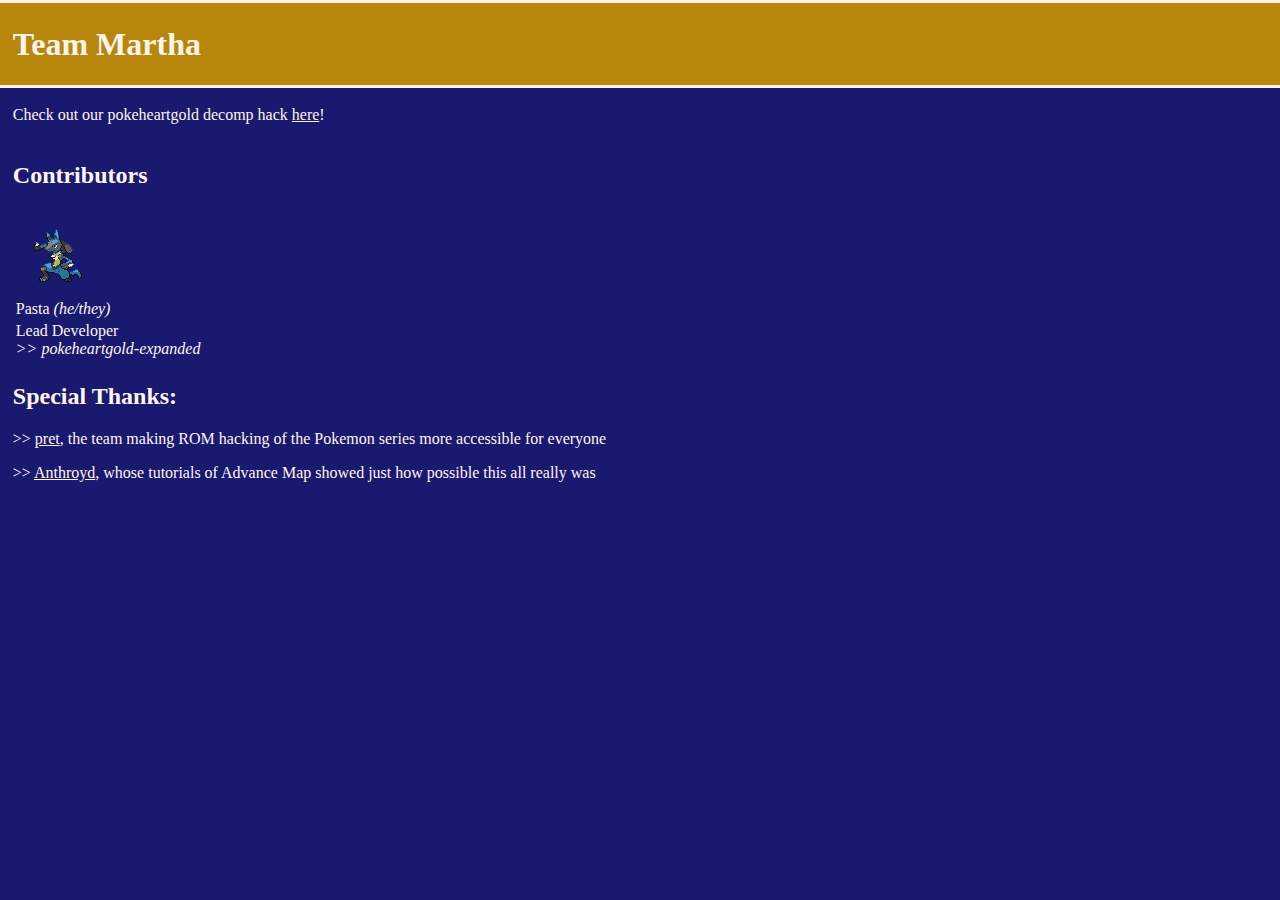
==== home/index.html @ f462a6b4 "Even further updates" ====
<!DOCTYPE html>
<html>
<head>
    <link rel="stylesheet" href="../css/goldsilver.css">
    <link rel="stylesheet" href="../css/hyde.css">
</head>
<body class="gsbackground">
    <div id="header" class="gsheader">
        <h1>Team Martha</h1>
    </div>
    <div id="links">
        <p>Check out our pokeheartgold decomp hack <a href="../pokeheartgold-expanded">here</a>!</p>
    </div>
    <div id="contributors">
        <h2>Contributors</h2>
        <table>
            <tr>
                <td>
                    <img src="lucario.png">
                </td>
            </tr>
            <tr>
                <td>
                    Pasta <i>(he/they)</i>
                </td>
            </tr>
            <tr>
                <td>
                    Lead Developer<br>
                    <i>>> pokeheartgold-expanded</i><br>
                </td>
            </tr>
        </table>
    </div>
    <div id="specialthanks">
        <h2>Special Thanks:</h2>
        <p>>> <a href="https://pret.github.io/">pret</a>, the team making ROM hacking of the Pokemon series more accessible for everyone</p>
        <p>>> <a href="https://www.youtube.com/c/Anthroyd">Anthroyd</a>, whose tutorials of Advance Map showed just how possible this all really was</p>
    </div>
</body>    
</html>
---- css/goldsilver.css ----
/* stylesheet for the pokeheartgold-expanded wiki */

.gsbackground {
    background-color: midnightblue;
    padding: 0;
    margin: 0;    
}

.gsheader {
    background-color: darkgoldenrod; 
    border-style: solid;
    border-left-style: none;
    border: 5%; 
    border-color: seashell;
    width: 100%;
    padding-left: 1%;
    padding-right: 1%;
    padding-top: 0.1%;
    padding-bottom: 0.1%;
}

div{
    padding-left: 1%;
    padding-right: 1%;
    padding-top: 0.1%;
    padding-bottom: 0.1%;
}

h1 {
    color: seashell;
    font: garamond;
}

* {
    color: seashell;
    font: garamond;
}
---- css/hyde.css ----
body {
    margin: 0;
    padding: 0;
}

p {
    font: garamond;
}

h1 {
    font: garamond;
}
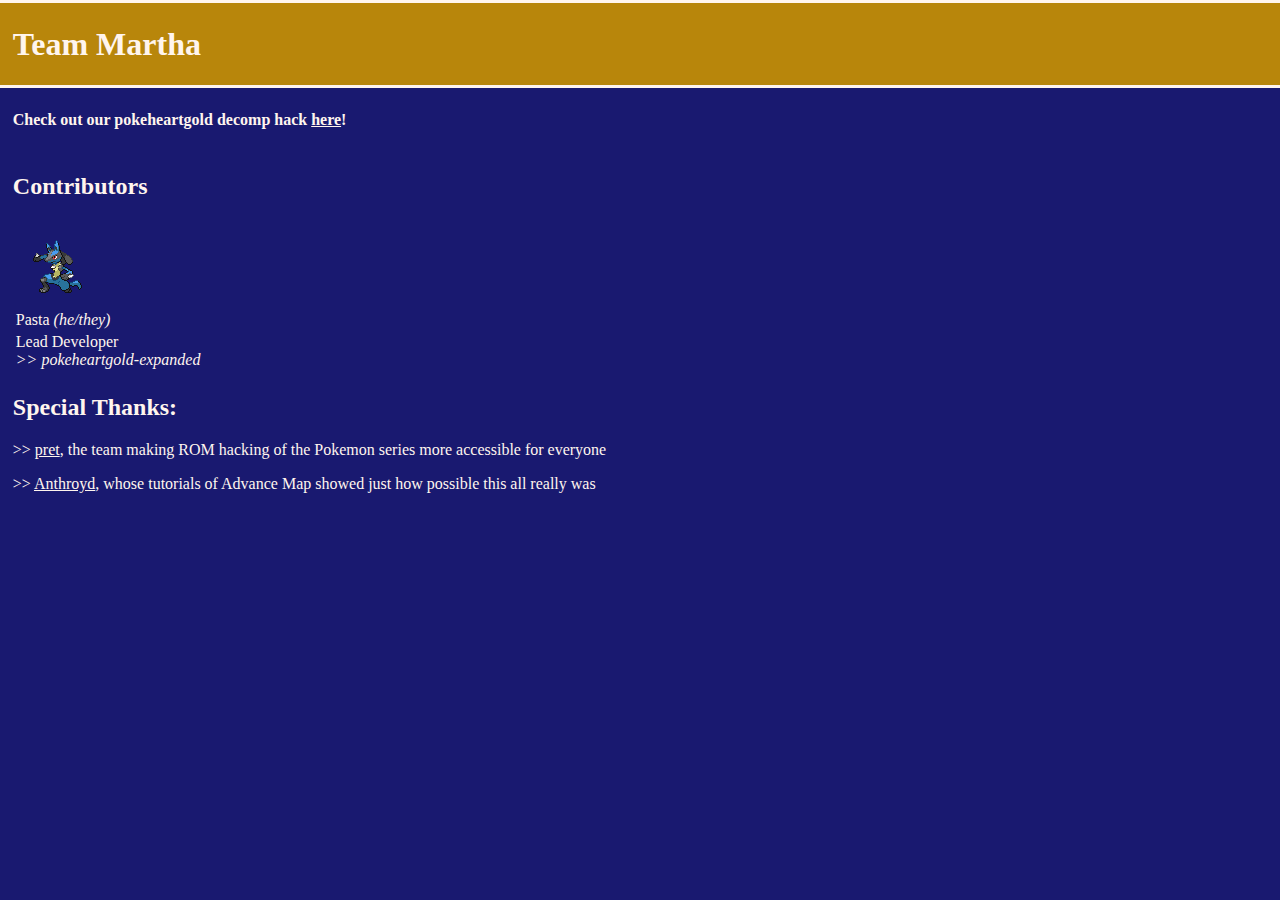
==== commit f21d0b91: "Update index.html" ====
--- a/home/index.html
+++ b/home/index.html
@@ -9,7 +9,7 @@
         <h1>Team Martha</h1>
     </div>
     <div id="links">
-        <p>Check out our pokeheartgold decomp hack <a href="../pokeheartgold-expanded">here</a>!</p>
+        <h4>Check out our pokeheartgold decomp hack <a href="../pokeheartgold-expanded">here</a>!</h4>
     </div>
     <div id="contributors">
         <h2>Contributors</h2>
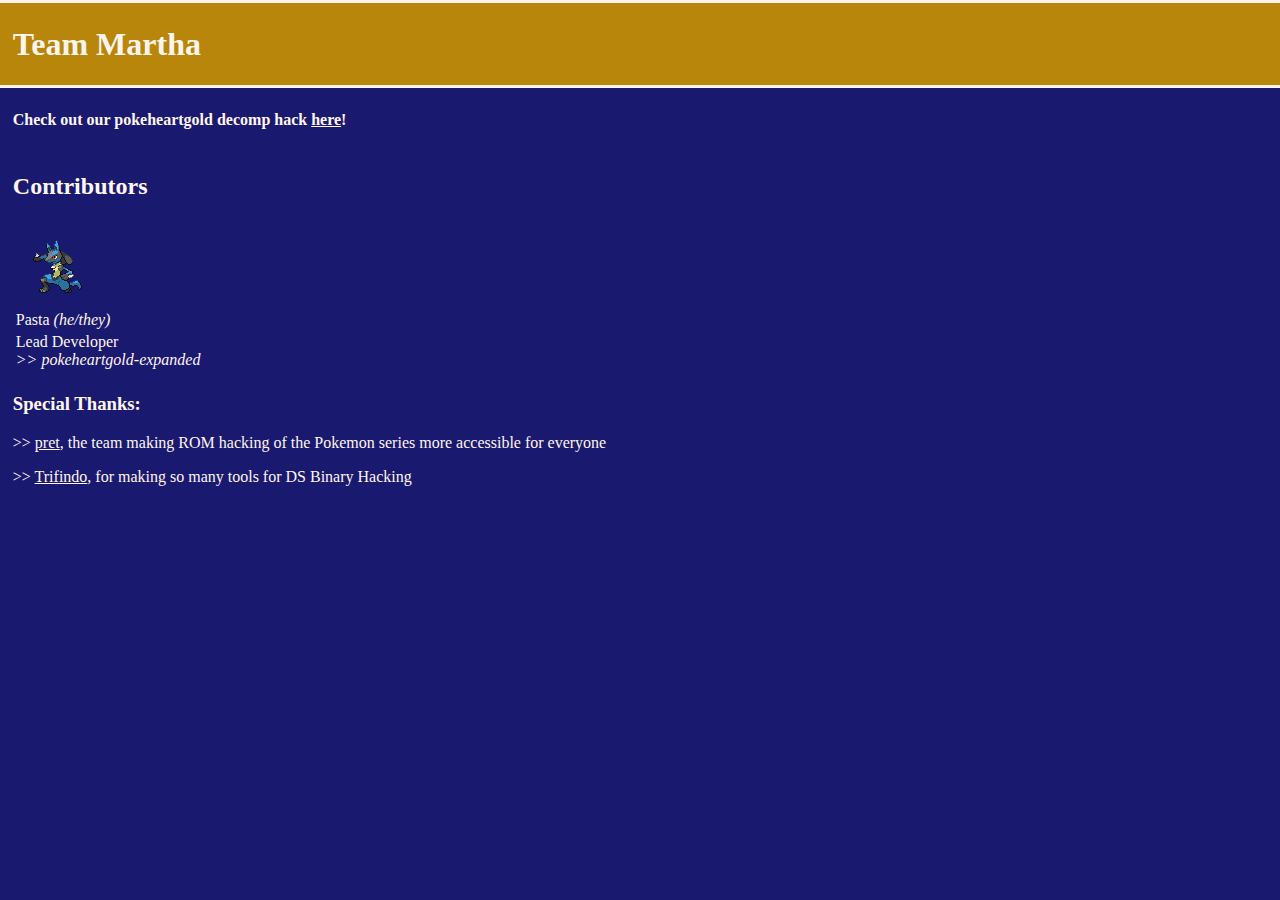
==== commit c583cf16: "Update index.html" ====
--- a/home/index.html
+++ b/home/index.html
@@ -16,12 +16,12 @@
         <table>
             <tr>
                 <td>
-                    <img src="lucario.png">
+                    <img src="../img/lucario.png">
                 </td>
             </tr>
             <tr>
                 <td>
-                    Pasta <i>(he/they)</i>
+                    <signature title="Pasta (he/they) 🏳️‍🌈&#10;Lead Developer&#10;pokeheartgold-expanded">Pasta <i>(he/they)</i></signature>
                 </td>
             </tr>
             <tr>
@@ -33,9 +33,9 @@
         </table>
     </div>
     <div id="specialthanks">
-        <h2>Special Thanks:</h2>
+        <h3>Special Thanks:</h3>
         <p>>> <a href="https://pret.github.io/">pret</a>, the team making ROM hacking of the Pokemon series more accessible for everyone</p>
-        <p>>> <a href="https://www.youtube.com/c/Anthroyd">Anthroyd</a>, whose tutorials of Advance Map showed just how possible this all really was</p>
+        <p>>> <a href="https://www.youtube.com/channel/UCqmrpUDHWBUrwskKMr_aI_w">Trifindo</a>, for making so many tools for DS Binary Hacking</p>
     </div>
 </body>    
 </html>--- a/css/goldsilver.css
+++ b/css/goldsilver.css
@@ -31,6 +31,21 @@
     font: garamond;
 }
 
+h2 {
+    color: seashell;
+    font: garamond;
+}
+
+h3 {
+    color: seashell;
+    font: garamond;
+}
+
+h4 {
+    color: seashell;
+    font: garamond;
+}
+
 * {
     color: seashell;
     font: garamond;
--- a/css/hyde.css
+++ b/css/hyde.css
@@ -9,4 +9,19 @@
 
 h1 {
     font: garamond;
+}
+
+h2 {
+    color: seashell;
+    font: garamond;
+}
+
+h3 {
+    color: seashell;
+    font: garamond;
+}
+
+h4 {
+    color: seashell;
+    font: garamond;
 }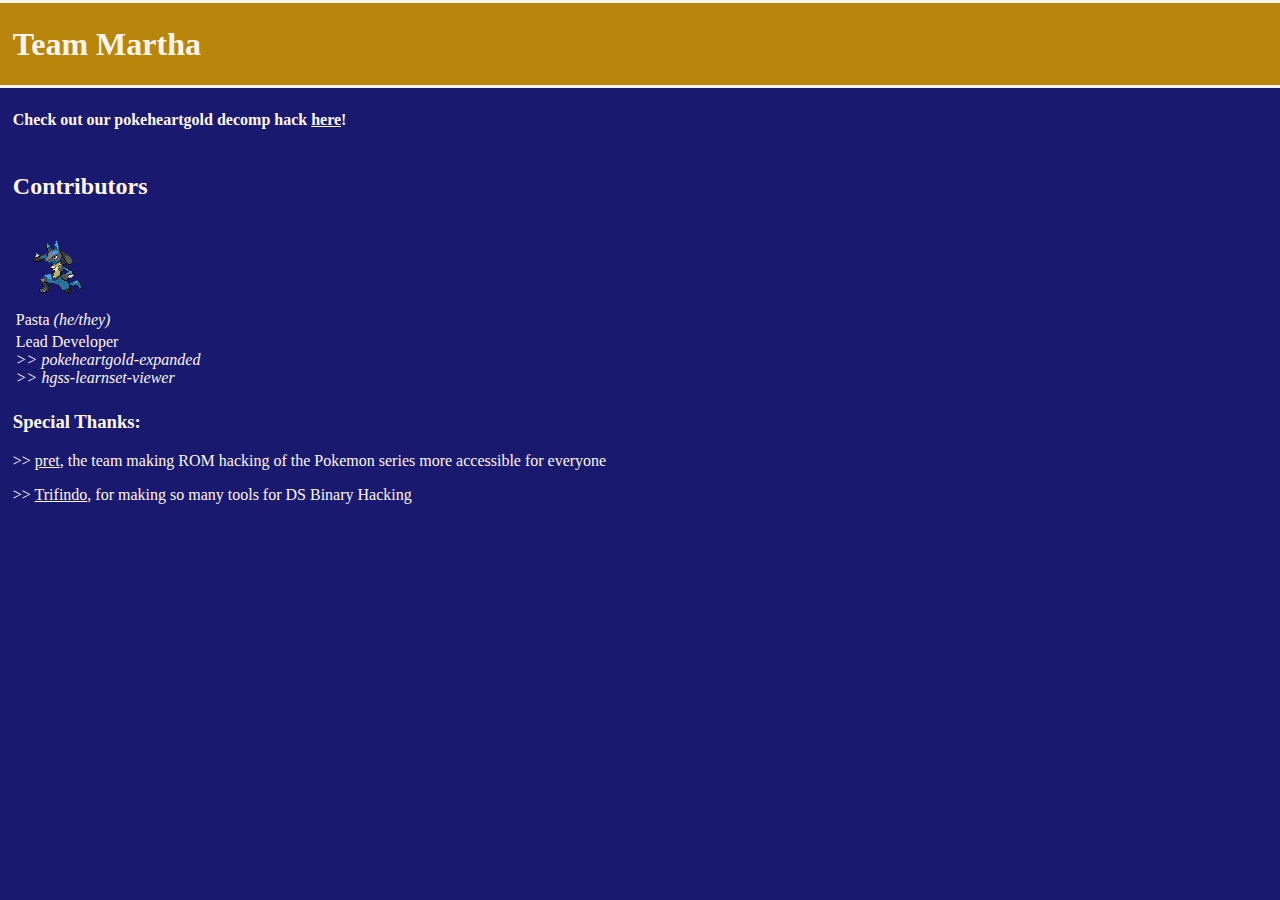
==== commit 38161465: "hgss learnset viewer" ====
--- a/home/index.html
+++ b/home/index.html
@@ -3,9 +3,10 @@
 <head>
     <link rel="stylesheet" href="../css/goldsilver.css">
     <link rel="stylesheet" href="../css/hyde.css">
+    <script src="../js/pageUI.js"></script>
 </head>
 <body class="gsbackground">
-    <div id="header" class="gsheader">
+    <div id="homeheader" class="gsheader">
         <h1>Team Martha</h1>
     </div>
     <div id="links">
@@ -21,13 +22,14 @@
             </tr>
             <tr>
                 <td>
-                    <signature title="Pasta (he/they) 🏳️‍🌈&#10;Lead Developer&#10;pokeheartgold-expanded">Pasta <i>(he/they)</i></signature>
+                    <signature name="pasta">Pasta <i>(he/they)</i></signature>
                 </td>
             </tr>
             <tr>
                 <td>
                     Lead Developer<br>
                     <i>>> pokeheartgold-expanded</i><br>
+                    <i>>> hgss-learnset-viewer</i><br>
                 </td>
             </tr>
         </table>
@@ -37,5 +39,6 @@
         <p>>> <a href="https://pret.github.io/">pret</a>, the team making ROM hacking of the Pokemon series more accessible for everyone</p>
         <p>>> <a href="https://www.youtube.com/channel/UCqmrpUDHWBUrwskKMr_aI_w">Trifindo</a>, for making so many tools for DS Binary Hacking</p>
     </div>
+<script>onStartup();</script>
 </body>    
 </html>--- a/css/goldsilver.css
+++ b/css/goldsilver.css
@@ -17,6 +17,11 @@
     padding-right: 1%;
     padding-top: 0.1%;
     padding-bottom: 0.1%;
+}
+
+.gsheaderbutton {
+    background-color: darkgoldenrod;
+    color: seashell;
 }
 
 div{
